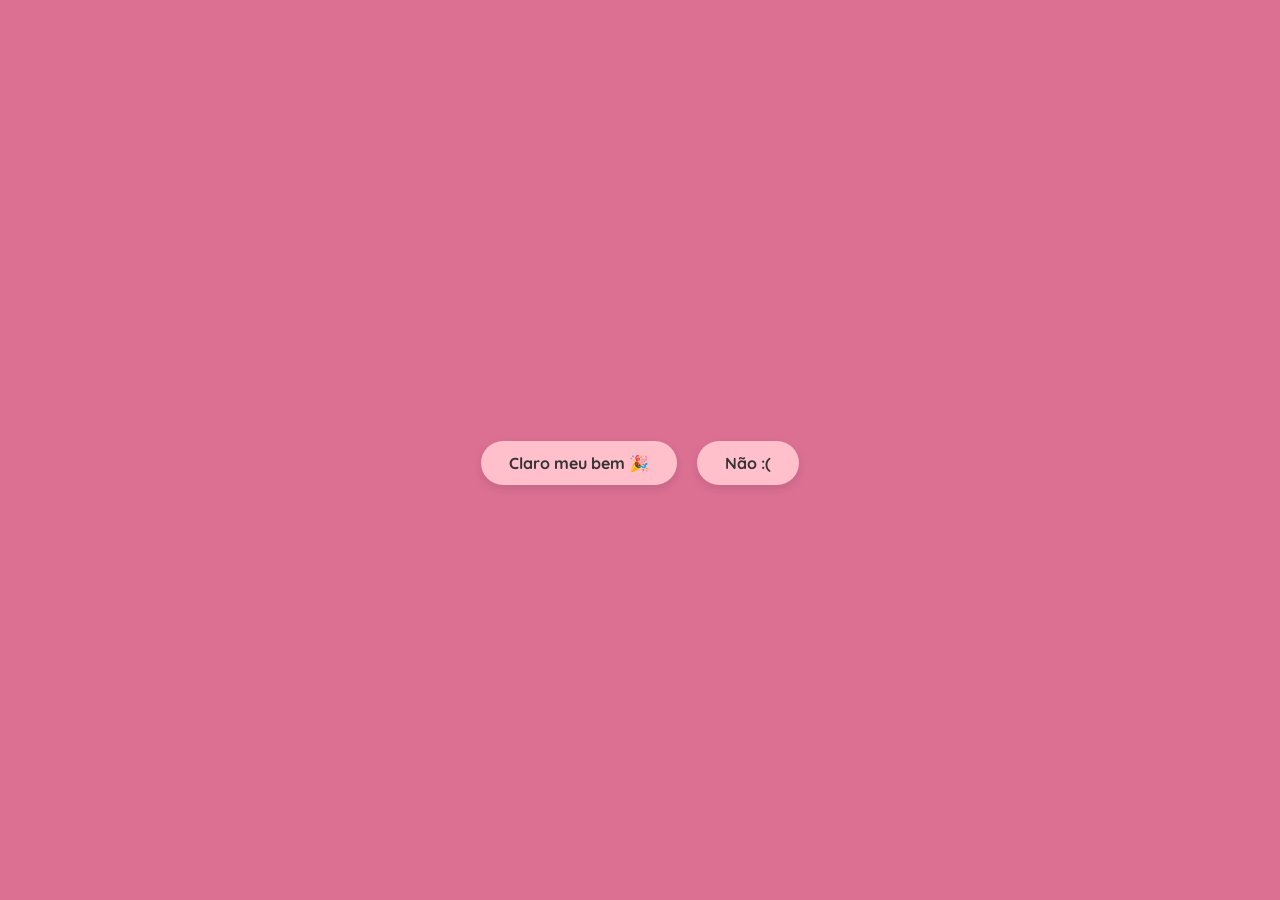
==== index.html @ 15e2d6a2 "Rename clique.html to index.html" ====
<!DOCTYPE html>
<html lang="pt-BR">
    <head>
        <meta charset="UTF-8">
        <link rel="stylesheet" href="obs/estilo.css">
    </head>
    <body>
        <section id="sessao1">
            <img src="/obs/gatim.gif" alt="" id="gatim">

            <div class="botoes">
                <input type="button" value="Claro meu bem 🎉" id="sim" onclick="acertoo()">
                <input type="button" value="Não :(" id="nao">
            </div>
        </section>

        <input type="button" value="Clique para enviar um convite 🥰😻" style="display: none;" onclick="enviarMensagem()" id="finalizar">
        
        <section id="sessao2" style="display: none;">
            <div>Que amoooor Gabi, sabia que você iria aceitar ❤️😍 </div>
            <div>Quais desses lugares você gostaria de ir <br> onde podemos passar um tempinho juntos 🌳🤗</div>
            
            <div class="conteudo-sessao2">
                
                <div class="opcoes-radio">
                    <label class="radio-container">
                        <input type="radio" name="escolha" id="irIF" value="if" onclick="decisao(value)">
                        <span>Passear no IF(Tem que ser mais cedo 🌞) 🌳</span>
                    </label>
                    <div id="textIF"></div>
                    <br>

                    <label class="radio-container">
                        <input type="radio" name="escolha" id="irCafe" value="irCafe" onclick="decisao(value)">
                        <span>Ir no Kranbeck 🍕</span>
                    </label>
                    <div id="textCafe"></div>

                    <br>
                    <label class="radio-container">
                        <input type="radio" name="escolha" id="irFilme" value="irFilme" onclick="decisao(value)">
                        <span>Ver um filminho no cinema 🍿</span>
                    </label>
                    <div id="textFilme"></div>
                    
                    <br>
                    <input type="button" value="Qual dia vamos sair mb?" id="finaliza" onclick="abreCalendario()">
                </div>

                <img src="/obs/fofus.gif" alt="Gatinhos fofos" id="gif-gatos-carinho">
                
            </div>
        </section>

        <script src="obs/script.js"></script>
    </body>
</html>
---- obs/estilo.css ----
/* Importando uma fonte que combina perfeitamente com a estética fofa do site */
@import url('https://fonts.googleapis.com/css2?family=Quicksand:wght@500;700&display=swap');

body {
    background-color: palevioletred;
    font-family: 'Quicksand', sans-serif; /* Fonte mais arredondada e aconchegante */
    margin: 0;
    padding: 0;
    overflow-x: hidden; /* Evita barras de rolagem indesejadas com o botão fugindo */
}

#sessao1 {
    margin: 0;
    padding: 0;
    display: flex;
    flex-direction: column;  
    justify-content: center; 
    align-items: center;     
    height: 100vh;           
    gap: 25px;
}

#gatim {
    width: 300px;
    height: auto;
    border-radius: 15px; /* Bordas levemente arredondadas no gif do gatinho */
    box-shadow: 0 8px 24px rgba(0, 0, 0, 0.15); /* Sombra suave para dar profundidade */
}

.botoes {
    display: flex;
    justify-content: center;
    align-items: center;
    gap: 20px;
}

/* Estilo unificado para todos os botões principais */
#sim, #nao, #finaliza, #finalizar {
    padding: 12px 28px;
    border: none;
    border-radius: 25px; /* Um pouco mais arredondado */
    background-color: pink;
    font-family: 'Quicksand', sans-serif;
    font-weight: bold;
    cursor: pointer;
    font-size: 16px;
    color: #333;
    box-shadow: 0 4px 10px rgba(0, 0, 0, 0.1); /* Sombra leve nos botões */
    transition: transform 0.2s, box-shadow 0.2s, top 0.1s ease, left 0.1s ease; /* Transição suave */
}

#sim:hover, #finaliza:hover, #finalizar:hover {
    transform: scale(1.05); /* Efeito de crescer levemente ao passar o mouse */
    box-shadow: 0 6px 15px rgba(0, 0, 0, 0.15);
}

/* Centralização do botão finalizador quando ele aparecer */
#finalizar {
    display: none;
    margin: 40vh auto;
}

#sessao2 {
    display: flex;
    flex-direction: column; 
    justify-content: center; 
    align-items: center;
    min-height: 100vh; /* Mudado para min-height para acomodar textos longos se necessário */    
    gap: 20px;           
    text-align: center;      
    padding: 40px 20px;
    box-sizing: border-box;
    color: white; /* Texto em branco para contrastar melhor com o fundo palevioletred */
    text-shadow: 1px 1px 3px rgba(0, 0, 0, 0.2); /* Sombra no texto para melhorar leitura */
    font-size: 18px;
}

.opcoes-radio {
    display: flex;
    flex-direction: column; 
    align-items: flex-start;
    gap: 15px;   
    margin-top: 20px;    
    width: 100%;
    max-width: 500px; /* Limita a largura dos textos explicativos */
    background: rgba(255, 255, 255, 0.15); /* Um fundo branco bem transparente para destacar as opções */
    padding: 20px;
    border-radius: 15px;
    backdrop-filter: blur(5px); /* Efeito sutil de vidro fosco */
}

.radio-container {
    display: flex;
    align-items: center; 
    gap: 12px;  
    font-size: 18px;
    cursor: pointer;
    color: white;
    transition: transform 0.2s;
    font-weight: bold;
}

.radio-container:hover {
    transform: translateX(6px); 
}

.radio-container input[type="radio"] {
    width: 20px;
    height: 20px;
    accent-color: rgb(235, 50, 255);
    cursor: pointer;
}

/* Estilização para os textos explicativos que aparecem após o clique do rádio */
#textIF, #textCafe, #textFilme {
    font-size: 15px;
    text-align: left;
    padding-left: 32px;
    color: #fff0f5; /* Tom rosa bem clarinho quase branco */
    line-height: 1.4;
}

#finaliza {
    align-self: center;
    margin-top: 15px;
    background-color: #ffe4e1; /* Um tom de rosa ligeiramente diferente para o botão final */
}

/* Container que junta os rádios e o GIF lado a lado */
.conteudo-sessao2 {
    display: flex;
    flex-direction: row; /* Alinha lado a lado */
    align-items: center; /* Centraliza verticalmente o GIF com o bloco de opções */
    justify-content: center;
    gap: 30px; /* Dá um espaço bem gostoso entre as opções e o gif */
    width: 100%;
    max-width: 900px; /* Permite que fiquem bem distribuídos na tela */
    margin: 0 auto;
}

/* Estilização para o GIF fofus ficar combinando com o resto do site */
#gif-gatos-carinho {
    width: 280px; /* Um tamanho bom que não esmaga os textos */
    height: auto;
    border-radius: 15px; /* Bordas arredondadas iguais às do gatim */
    box-shadow: 0 8px 24px rgba(0, 0, 0, 0.15); /* Sombra fofa para dar profundidade */
}

/* Ajuste responsivo para celulares (um embaixo do outro) */
@media (max-width: 768px) {
    .conteudo-sessao2 {
        flex-direction: column; /* No celular vira coluna para não esmagar nada */
        gap: 20px;
    }
    
    #gif-gatos-carinho {
        width: 220px; /* Um pouco menor em telas pequenas */
    }
}
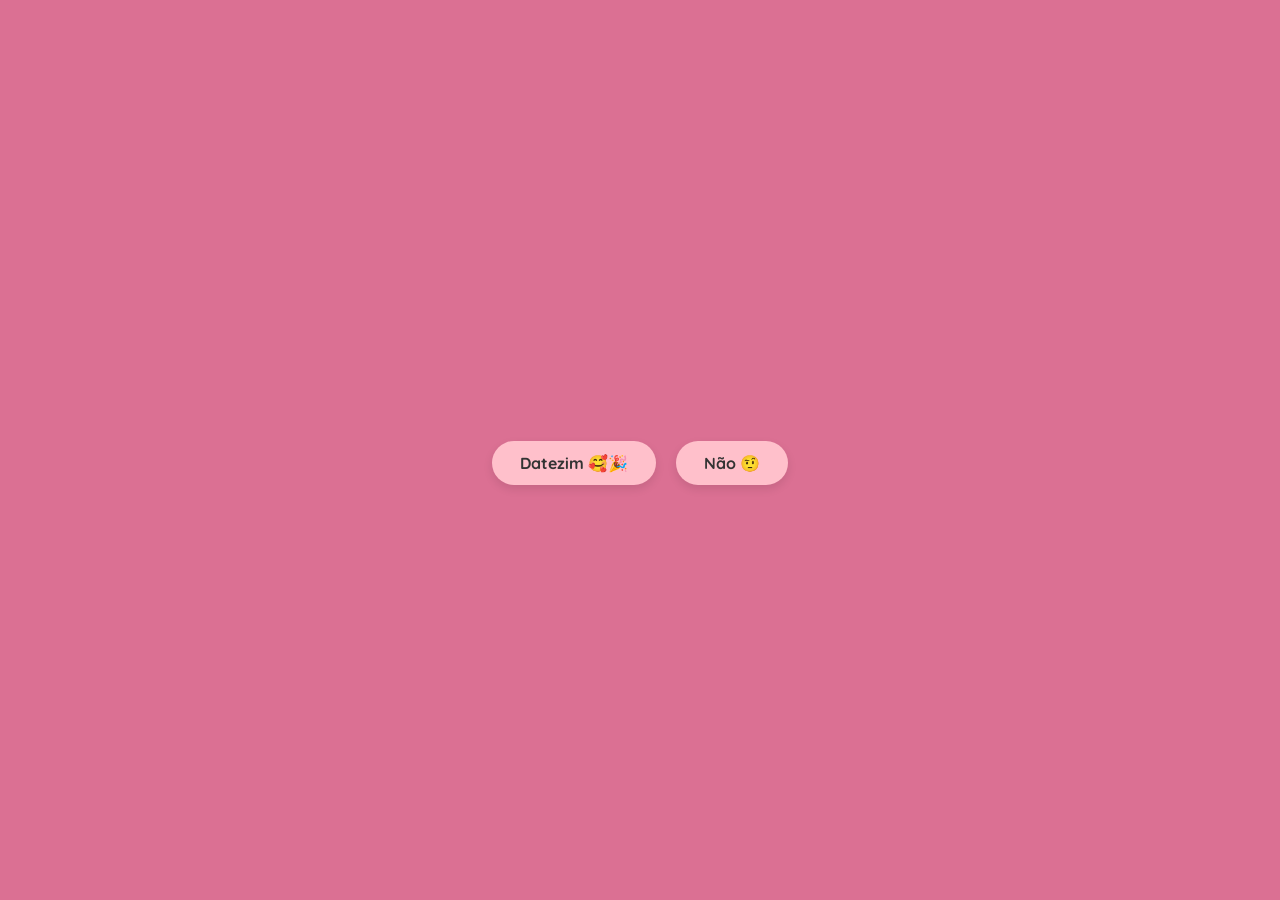
==== commit 950b2b8a: "Update button labels in index.html" ====
--- a/index.html
+++ b/index.html
@@ -6,11 +6,11 @@
     </head>
     <body>
         <section id="sessao1">
-            <img src="/obs/gatim.gif" alt="" id="gatim">
+            <img src="obs/gatim.gif" alt="" id="gatim">
 
             <div class="botoes">
-                <input type="button" value="Claro meu bem 🎉" id="sim" onclick="acertoo()">
-                <input type="button" value="Não :(" id="nao">
+                <input type="button" value="Datezim 🥰🎉" id="sim" onclick="acertoo()">
+                <input type="button" value="Não 🤨" id="nao">
             </div>
         </section>
 
@@ -24,21 +24,21 @@
                 
                 <div class="opcoes-radio">
                     <label class="radio-container">
-                        <input type="radio" name="escolha" id="irIF" value="if" onclick="decisao(value)">
+                        <input type="radio" name="escolha" id="irIF" value="if" onclick="decisao(this.value)">
                         <span>Passear no IF(Tem que ser mais cedo 🌞) 🌳</span>
                     </label>
                     <div id="textIF"></div>
                     <br>
 
                     <label class="radio-container">
-                        <input type="radio" name="escolha" id="irCafe" value="irCafe" onclick="decisao(value)">
+                        <input type="radio" name="escolha" id="irCafe" value="irCafe" onclick="decisao(this.value)">
                         <span>Ir no Kranbeck 🍕</span>
                     </label>
                     <div id="textCafe"></div>
 
                     <br>
                     <label class="radio-container">
-                        <input type="radio" name="escolha" id="irFilme" value="irFilme" onclick="decisao(value)">
+                        <input type="radio" name="escolha" id="irFilme" value="irFilme" onclick="decisao(this.value)">
                         <span>Ver um filminho no cinema 🍿</span>
                     </label>
                     <div id="textFilme"></div>
@@ -47,7 +47,7 @@
                     <input type="button" value="Qual dia vamos sair mb?" id="finaliza" onclick="abreCalendario()">
                 </div>
 
-                <img src="/obs/fofus.gif" alt="Gatinhos fofos" id="gif-gatos-carinho">
+                <img src="obs/fofus.gif" alt="Gatinhos fofos" id="gif-gatos-carinho">
                 
             </div>
         </section>
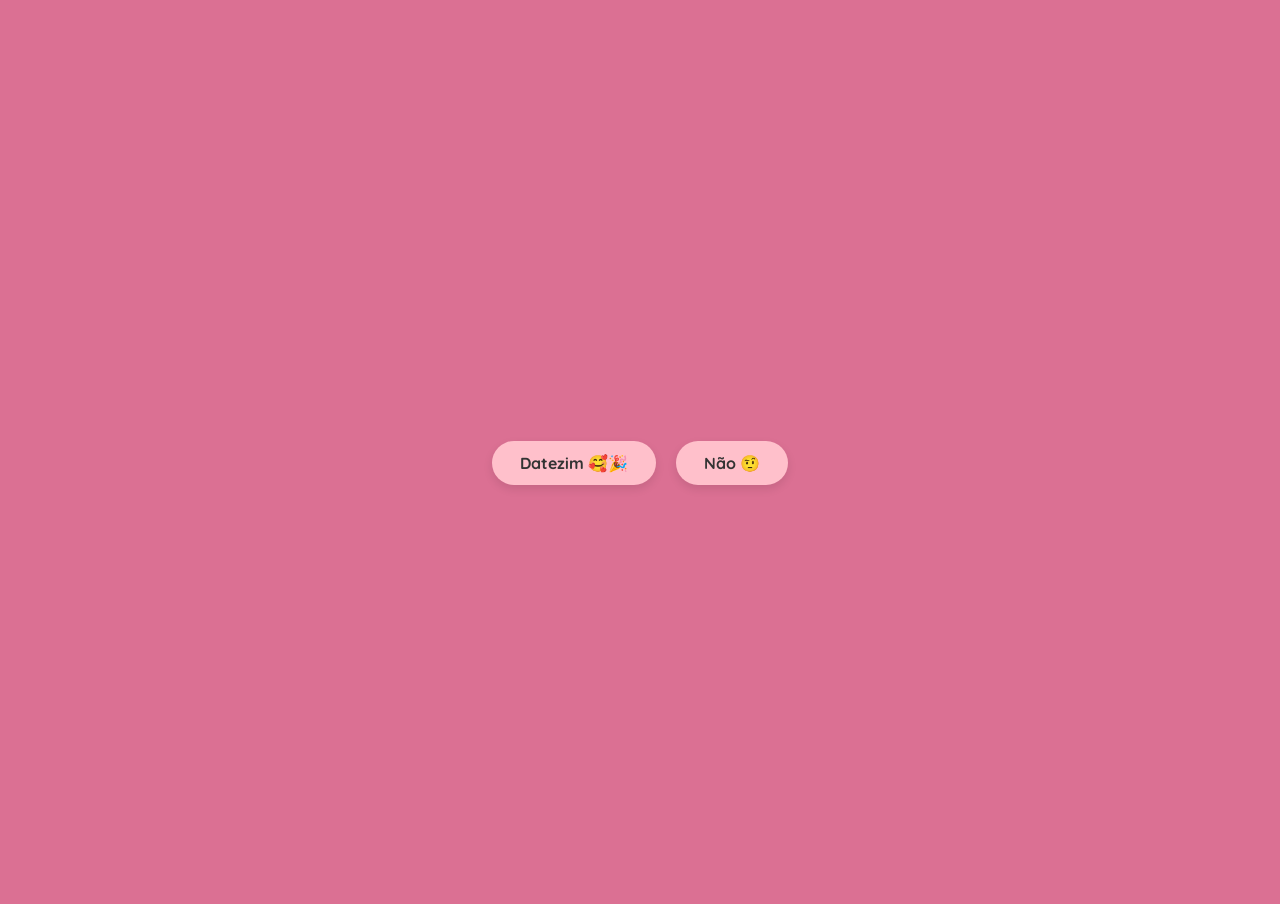
==== commit e4ba10a6: "Validação do calendario e funcionamento para celular" ====
--- a/index.html
+++ b/index.html
@@ -44,14 +44,14 @@
                     <div id="textFilme"></div>
                     
                     <br>
-                    <input type="button" value="Qual dia vamos sair mb?" id="finaliza" onclick="abreCalendario()">
+                    <input type="button" style="display: none;" value="Qual dia vamos sair mb?" id="finaliza" onclick="abreCalendario()">
                 </div>
 
                 <img src="obs/fofus.gif" alt="Gatinhos fofos" id="gif-gatos-carinho">
                 
             </div>
         </section>
-
+        <input type="date" id="calendarioOculto" style="position: absolute; width: 0; height: 0; opacity: 0; pointer-events: none;">
         <script src="obs/script.js"></script>
     </body>
 </html>
--- a/obs/estilo.css
+++ b/obs/estilo.css
@@ -18,6 +18,21 @@
     align-items: center;     
     height: 100vh;           
     gap: 25px;
+}
+
+#aviso{
+
+    padding: 5px 20px;
+    border: none;
+    border-radius: 25px; /* Um pouco mais arredondado */
+    background-color: rgb(236, 55, 85);
+    font-family: 'Quicksand', sans-serif;
+    font-weight: bold;
+    cursor: pointer;
+    font-size: 13px;
+    color: #333;
+    box-shadow: 0 4px 10px rgba(0, 0, 0, 0.1); /* Sombra leve nos botões */
+    transition: transform 0.2s, box-shadow 0.2s, top 0.1s ease, left 0.1s ease; /* Transição suave */
 }
 
 #gatim {
